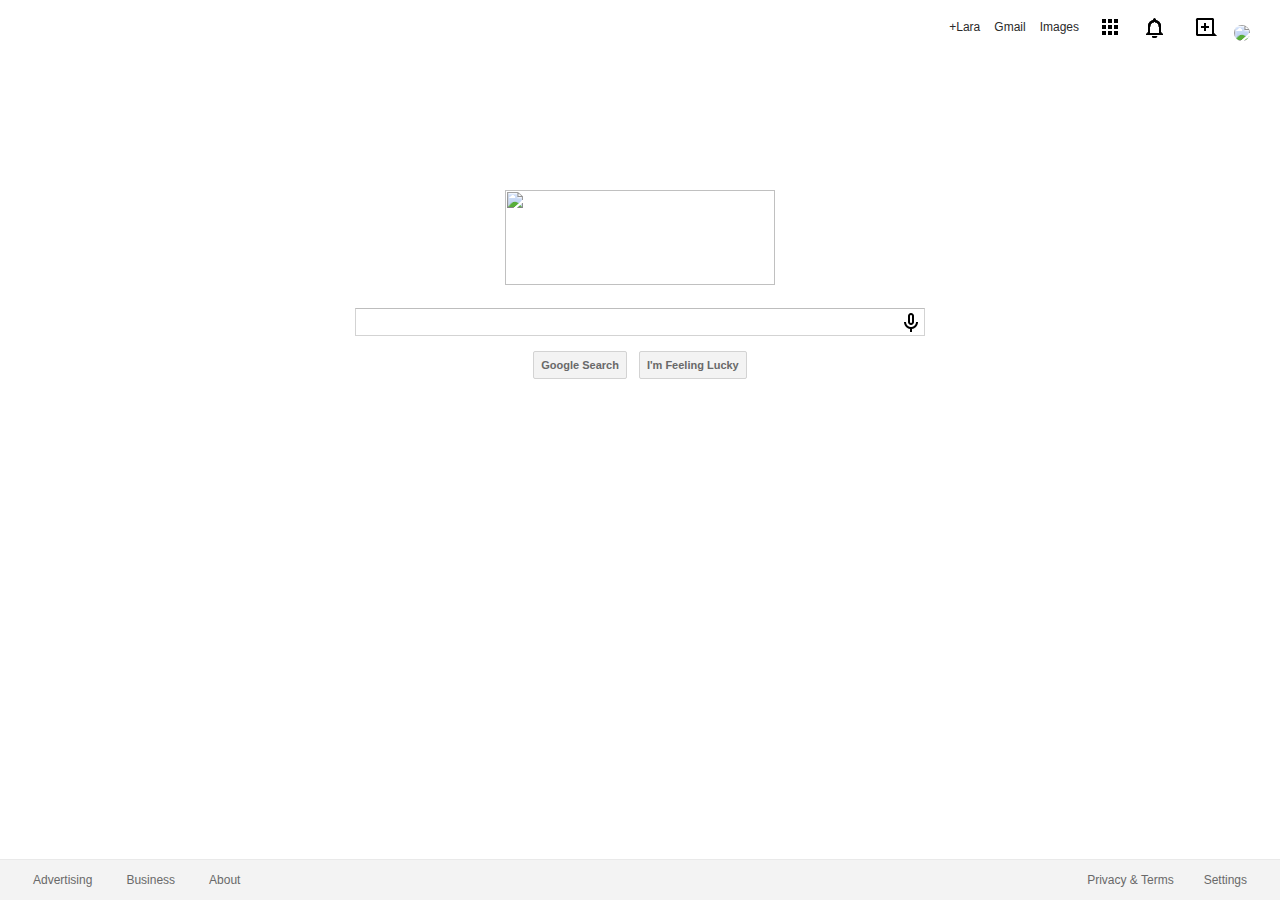
==== index.html @ 72c4457e "Add files via upload" ====
<!DOCTYPE html>
<html>
	<head>
		<link rel="stylesheet" type="text/css" href="style.css">
		<link rel="shortcut icon" type="image/png" href="favicon.ico"/>
		<title>Google</title>
	</head>
	<body>
		<header>
			<a href="https://plus.google.com/u/0/up/follow">+Lara</a>
			<a href="https://mail.google.com">Gmail</a>
			<a href="https://www.google.com/imghp?hl=en&tab=wi&ei=Ox1NVMXuJYO3yATCjoFA&ved=0CAQQqi4oAg">Images</a>
			<img id="products" src="products.png"/>
			<img id="bell" src="bell.png"/>
			<img id="share" src="share.png"/>
			<img id="lara" class="headerpics" src="http://lh3.googleusercontent.com/-zkPWifjxy1M/AAAAAAAAAAI/AAAAAAAAAAA/7pAALFnncq4/s32-c/photo.jpg"/>
		</header>
		<div>
			<img src="https://www.google.com/images/srpr/logo11w.png"/>
			<form name="google" action="#" method="POST"><br>
				<input type="search" class="search"><br>
				<input type="submit" class="button" name="submit" value="Google Search">
				<input type="submit" class="button" name="lucky" value="I'm Feeling Lucky">
			</form>
		</div>
		<footer>
			<a class="leftlinks" href="https://www.google.com/intl/en/ads/?fg=1">Advertising</a>
			<a class="leftlinks" href="https://www.google.com/services/?fg=1">Business</a>
			<a class="leftlinks" href="https://www.google.com/intl/en/about/">About</a>
			<a class="rightlinks" href="https://www.google.com/preferences?hl=en">Settings</a>
			<a class="rightlinks" href="https://www.google.com/intl/en/policies/?fg=1">Privacy & Terms</a>
		</footer>
	</body>
</html>
---- style.css ----
header {
	position: absolute;
	top:12px;
	right:30px;
}

header a:link, a:visited, a:active {
    color: #2a2a2a;
    font-family: arial, sans-serif;
    font-size:12px;
    text-decoration:none;
	margin-right:5px;
	margin-left:5px;
	position:relative;
	top:-10px;
}

header a:hover {
	text-decoration:underline;
}

#products {
	margin-right:8px;
	margin-left:8px;
}

#bell {
	margin-right:10px;
	margin-left:8px;
}

#share {
	margin-right:10px;
	margin-left:10px;
}

#lara {
	border-radius:50%;
}

div {
	display:block;
	margin: auto;
	text-align:center;
	padding-top: 14%;
}

div img {
	width: 270px;
	height: 95px;
	margin:5px;
}

.search {
	width: 570px;
	height: 28px;
	border-top: 1px solid #bdbdbd;
	border-bottom: 1px solid #d3d3d3;
	border-right: 1px solid #d3d3d3;
	border-left: 1px solid #d3d3d3;
	padding-right: 30px;
	font: 16px arial, sans-serif;
	text-indent:5px;
	background: url('[data-uri]');
	background-repeat:no-repeat;
	background-position:548px 4px;
	background-size:14px 19px;
	}

.button {
	border: 1px solid #d3d3d3;
	background: #f3f3f3;
	color:#696969;
	margin-left:4px;
	margin-right:4px;
	margin-top: 15px;
	font-family: arial, sans-serif;
	font-size: 11px;
	font-weight: bold;
	padding: 7px;
	border-radius:2px;
}

.button:hover {
	color: #2a2a2a;
	border: 1px solid #bdbdbd;
}

.search:hover {
	border:1px solid #aaaaaa;
}

footer {
	position: absolute;
	bottom:0px;
	left:0px;
	right:0px;
	background:#f3f3f3;
	padding-top:22px;
	border-top: 1px solid #e9e9e9;
}

footer a:link, a:visited, a:active {
	color: #696969;
	font-family: arial, sans-serif;
	font-size:12px;
	text-decoration:none;
    }
    
footer a:hover {
	text-decoration:underline;
}
	
.leftlinks {
	position: relative;
	bottom:12px;
	left:18px;
	padding-right:15px;
	padding-left:15px;
}

.rightlinks {
	position: relative;
	bottom:9px;
	float:right;
	right:18px;
	padding-right:15px;
	padding-left:15px;
}
	
input[type="search"]::-webkit-search-decoration,
input[type="search"]::-webkit-search-cancel-button,
input[type="search"]::-webkit-search-results-button,
input[type="search"]::-webkit-search-results-decoration { display: none; }
input[type=text]::-ms-clear {  display: none; width : 0; height: 0; }
input[type=text]::-ms-reveal {  display: none; width : 0; height: 0; }
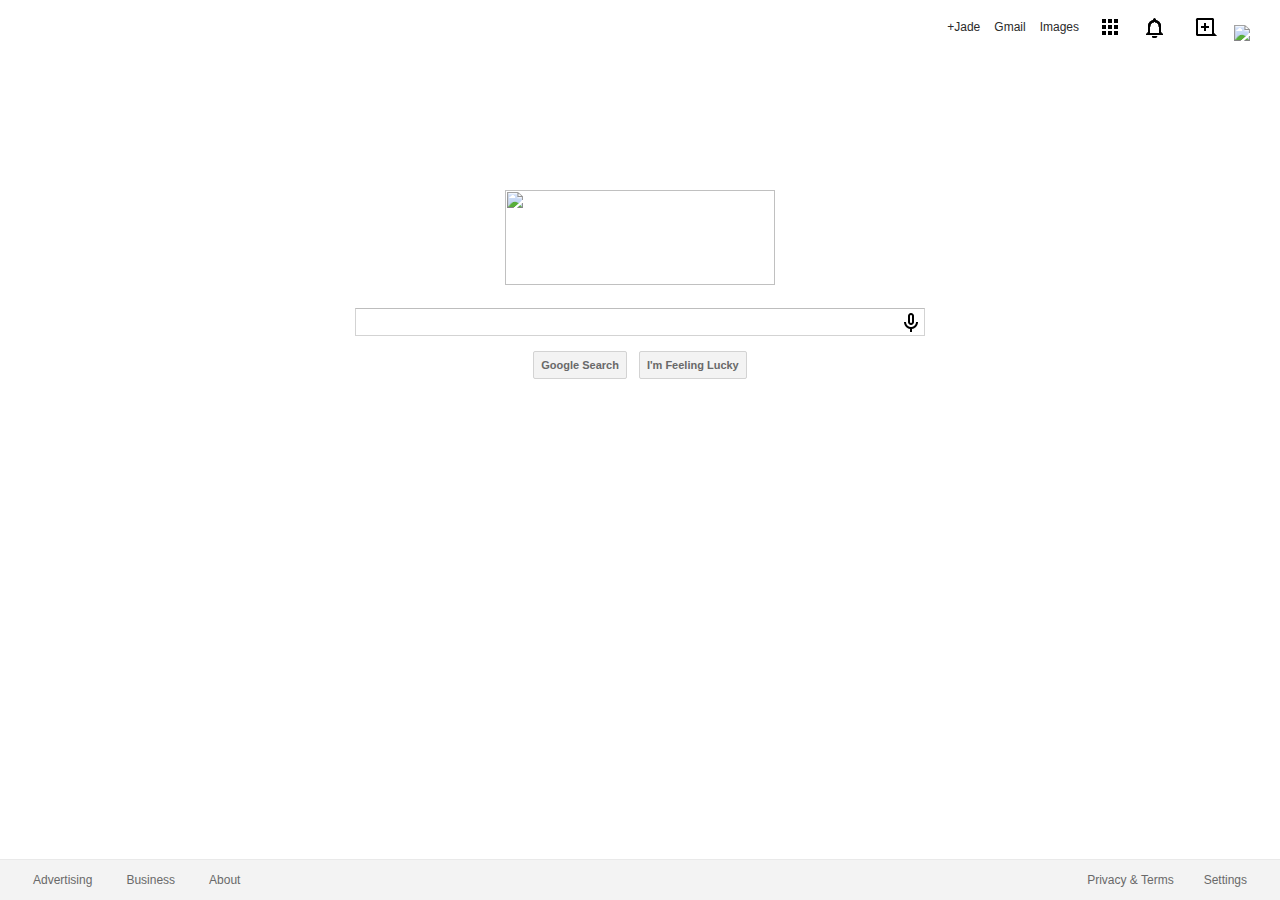
==== commit edc4e55f: "Add files via upload" ====
--- a/index.html
+++ b/index.html
@@ -7,13 +7,13 @@
 	</head>
 	<body>
 		<header>
-			<a href="https://plus.google.com/u/0/up/follow">+Lara</a>
+			<a href="https://plus.google.com/u/0/up/follow">+Jade</a>
 			<a href="https://mail.google.com">Gmail</a>
 			<a href="https://www.google.com/imghp?hl=en&tab=wi&ei=Ox1NVMXuJYO3yATCjoFA&ved=0CAQQqi4oAg">Images</a>
 			<img id="products" src="products.png"/>
 			<img id="bell" src="bell.png"/>
 			<img id="share" src="share.png"/>
-			<img id="lara" class="headerpics" src="http://lh3.googleusercontent.com/-zkPWifjxy1M/AAAAAAAAAAI/AAAAAAAAAAA/7pAALFnncq4/s32-c/photo.jpg"/>
+			<img id="jade" class="headerpics" src="https://www.google.com/search?q=jade+prieboy&tbm=isch&source=iu&ictx=1&fir=Mn6mEM-hAA1awM%253A%252CR3ON7aJcpNjNGM%252C_&usg=__n2y9LV-_XVnfPgpDNpYNz01i6s4%3D&sa=X&ved=0ahUKEwiGn5K4sJzbAhVSHjQIHVa0CN0Q9QEILTAC#imgrc=4JFBBuh0zPCEEM:"/>
 		</header>
 		<div>
 			<img src="https://www.google.com/images/srpr/logo11w.png"/>
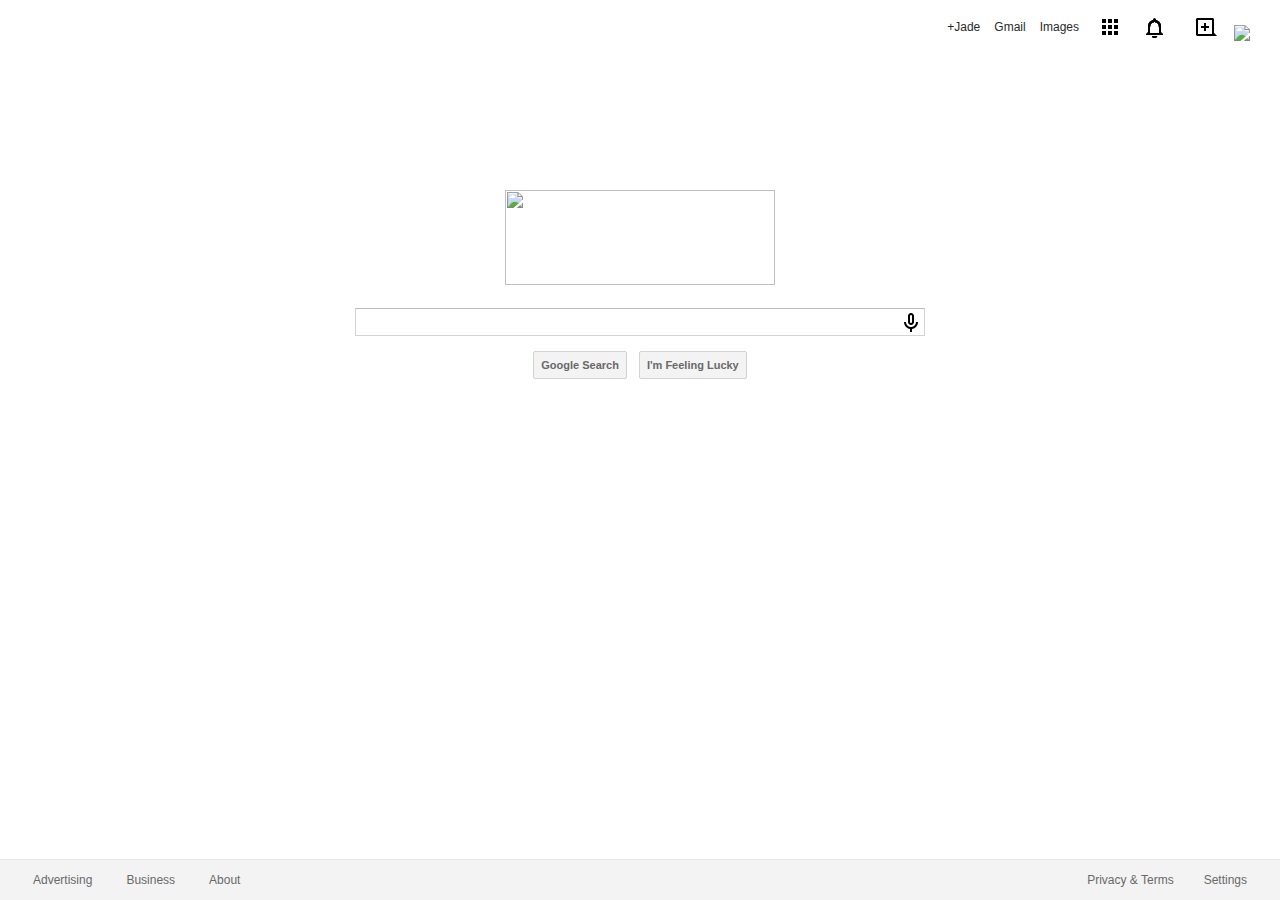
==== commit 5ce82a86: "Update index.html" ====
--- a/index.html
+++ b/index.html
@@ -13,7 +13,7 @@
 			<img id="products" src="products.png"/>
 			<img id="bell" src="bell.png"/>
 			<img id="share" src="share.png"/>
-			<img id="jade" class="headerpics" src="https://www.google.com/search?q=jade+prieboy&tbm=isch&source=iu&ictx=1&fir=Mn6mEM-hAA1awM%253A%252CR3ON7aJcpNjNGM%252C_&usg=__n2y9LV-_XVnfPgpDNpYNz01i6s4%3D&sa=X&ved=0ahUKEwiGn5K4sJzbAhVSHjQIHVa0CN0Q9QEILTAC#imgrc=4JFBBuh0zPCEEM:"/>
+			<img id="jade" class="headerpics" src="jadep.png"/>
 		</header>
 		<div>
 			<img src="https://www.google.com/images/srpr/logo11w.png"/>
@@ -31,4 +31,4 @@
 			<a class="rightlinks" href="https://www.google.com/intl/en/policies/?fg=1">Privacy & Terms</a>
 		</footer>
 	</body>
-</html>+</html>
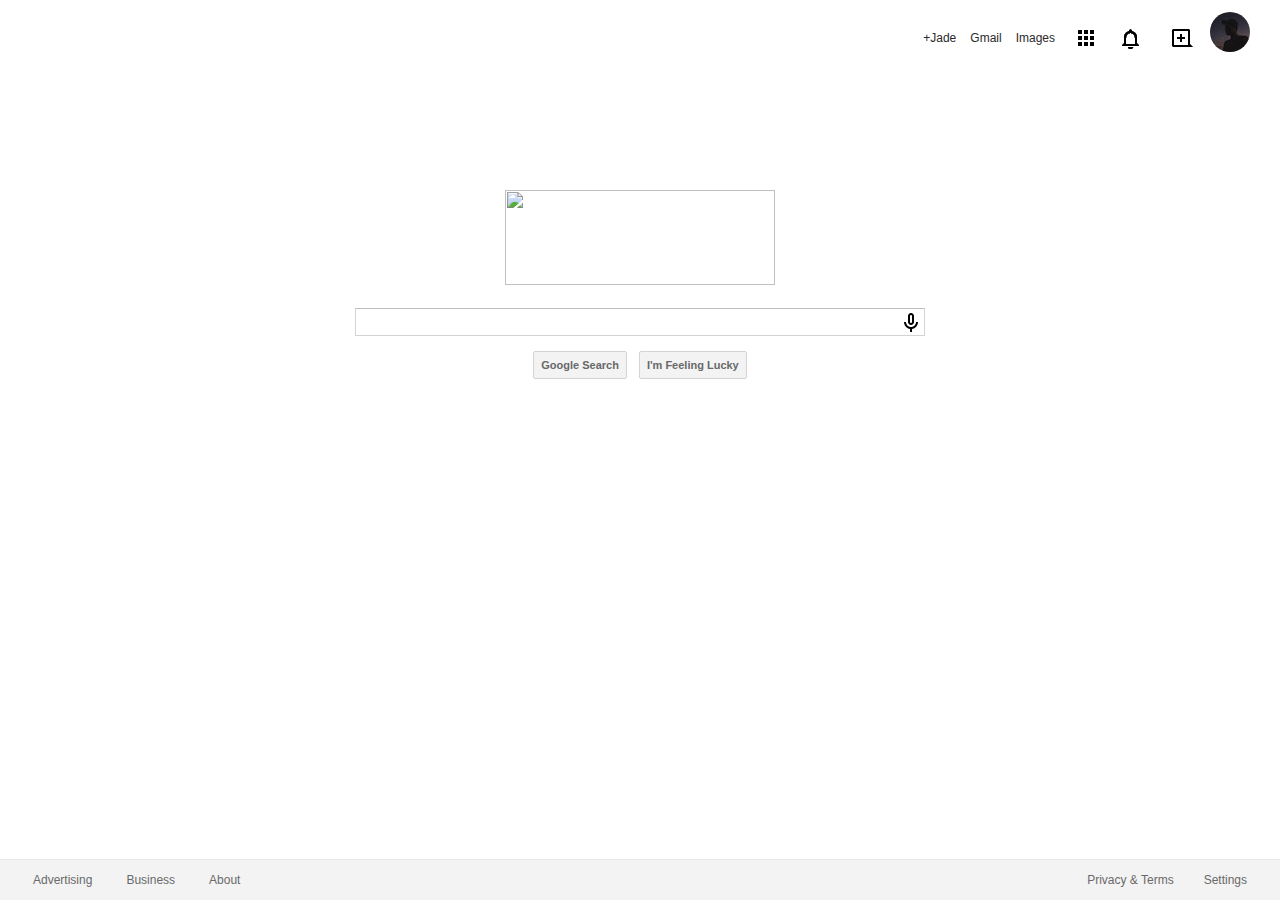
==== commit 7e44a107: "Update index.html" ====
--- a/index.html
+++ b/index.html
@@ -13,7 +13,7 @@
 			<img id="products" src="products.png"/>
 			<img id="bell" src="bell.png"/>
 			<img id="share" src="share.png"/>
-			<img id="jade" class="headerpics" src="jadep.png"/>
+			<img id="jade" class="headerpics" src="jadepsmall.JPG"/>
 		</header>
 		<div>
 			<img src="https://www.google.com/images/srpr/logo11w.png"/>
--- a/style.css
+++ b/style.css
@@ -34,7 +34,7 @@
 	margin-left:10px;
 }
 
-#lara {
+#jade {
 	border-radius:50%;
 }
 
